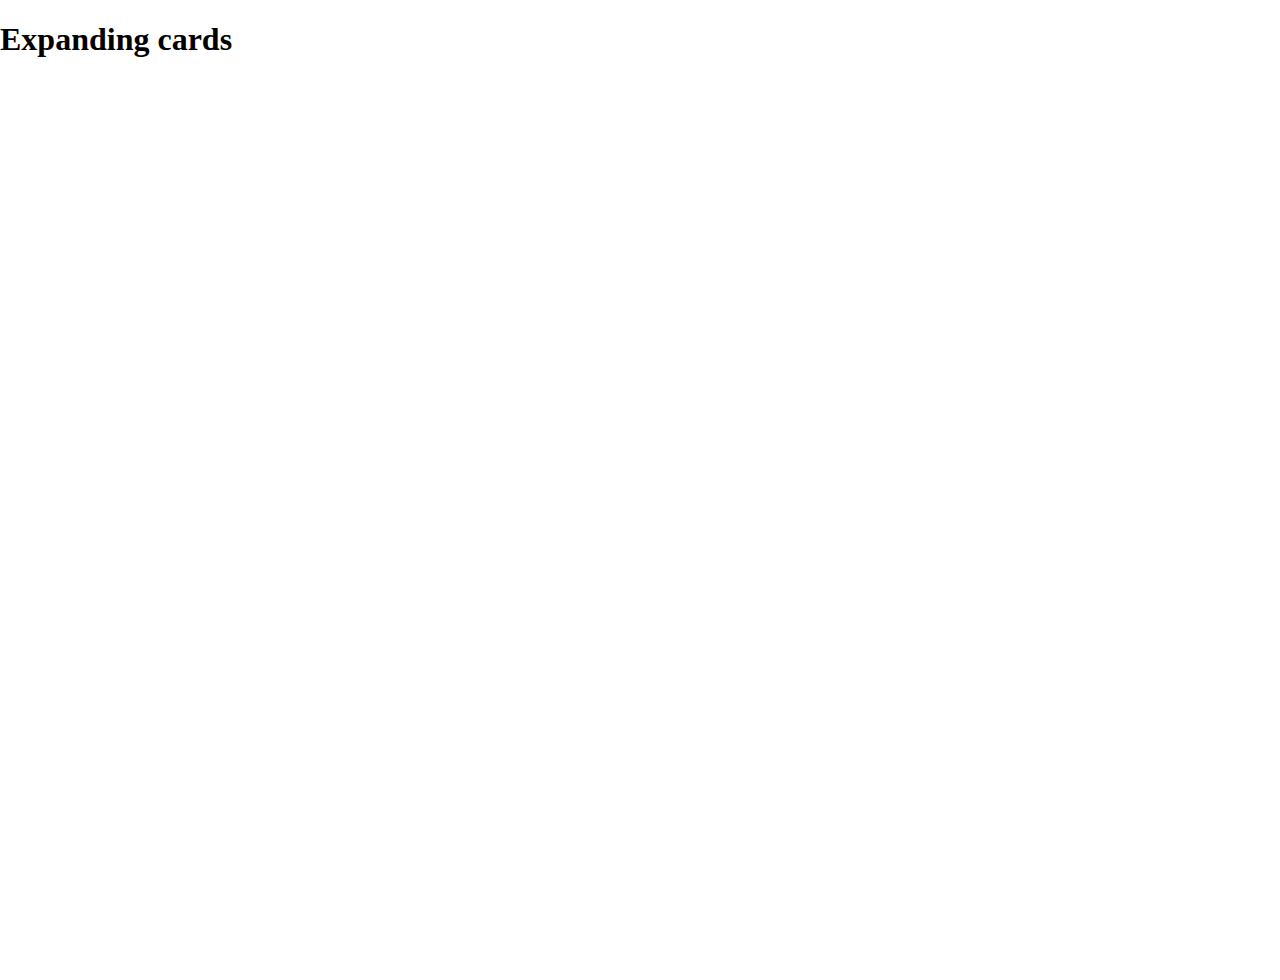
==== 1. Expanding Cards/index.html @ d82423fc "Day 1 - Expanding cards" ====
<!DOCTYPE html>
<html lang="en">
  <head>
    <meta charset="UTF-8" />
    <meta http-equiv="X-UA-Compatible" content="IE=edge" />
    <meta name="viewport" content="width=device-width, initial-scale=1.0" />
    <title>Expanding cards</title>
  </head>
  <style>
    body {
      margin: 0;
      width: 100%;
      height: 100vh;
    }
    .card-wrapper {
      padding: 0 50px;
      display: flex;
      height: 100%;
    }
    .card {
      display: grid;
      align-self: center;
      height: 70vh;
      width: 100px;
      margin: 1rem;

      border-radius: 3rem;

      background-position: center;
      background-repeat: no-repeat;
      background-size: cover;
      transition: all 0.5s ease-in-out;
    }

    .card:hover {
      cursor: pointer;
    }

    .card.active {
      width: 70%;
    }

    span {
      display: none;
      color: white;
      margin: 15px;
      align-self: end;
    }

    .card-1 {
      background-image: url(https://images.unsplash.com/photo-1670272504528-790c24957dda?ixlib=rb-4.0.3&ixid=MnwxMjA3fDF8MHxlZGl0b3JpYWwtZmVlZHwxfHx8ZW58MHx8fHw%3D&auto=format&fit=crop&w=500&q=60);
    }
    .card-2 {
      background-image: url(https://images.unsplash.com/photo-1661956602868-6ae368943878?ixlib=rb-4.0.3&ixid=MnwxMjA3fDF8MHxlZGl0b3JpYWwtZmVlZHw2fHx8ZW58MHx8fHw%3D&auto=format&fit=crop&w=500&q=60);
    }
    .card-3 {
      background-image: url(https://images.unsplash.com/photo-1677962555253-0565bb18722c?ixlib=rb-4.0.3&ixid=MnwxMjA3fDB8MHxlZGl0b3JpYWwtZmVlZHw1fHx8ZW58MHx8fHw%3D&auto=format&fit=crop&w=500&q=60);
    }
    .card-4 {
      background-image: url(https://images.unsplash.com/photo-1678047441857-15edea529311?ixlib=rb-4.0.3&ixid=MnwxMjA3fDB8MHxlZGl0b3JpYWwtZmVlZHw5fHx8ZW58MHx8fHw%3D&auto=format&fit=crop&w=500&q=60);
    }
    .card-5 {
      background-image: url(https://images.unsplash.com/photo-1674574124349-0928f4b2bce3?ixlib=rb-4.0.3&ixid=MnwxMjA3fDF8MHxlZGl0b3JpYWwtZmVlZHwxMXx8fGVufDB8fHx8&auto=format&fit=crop&w=500&q=60);
    }
  </style>
  <body>
    <h1>Expanding cards</h1>
    <div class="card-wrapper">
      <div id="card" class="card card-1 active">
        <span>Chilling with friends</span>
      </div>
      <div class="card card-2"><span>Coffe works</span></div>
      <div class="card card-3"><span>Surfs up</span></div>
      <div class="card card-4"><span>Icy snow</span></div>
      <div class="card card-5"><span>Active lives</span></div>
    </div>
  </body>
  <script>
    document.getElementsByClassName("card-1")[0].firstChild.style = "display: inline";
console.log(document.getElementsByClassName("card-1")[0].firstChild.style);
    let cards = document.querySelectorAll(".card");

    cards.forEach((card) => {
      card.addEventListener("click", function () {
        /* Remove active class from current wide card */
        let actives = document.getElementsByClassName("active");

        actives[0].firstChild.style = "display: none;";
        actives[0].classList.remove("active");

        /* Add active class to clicked card */
        card.classList.add("active");
        setTimeout(() => {
          card.firstChild.style = "display: inline;";
        }, 600);
      });
    });
  </script>
</html>
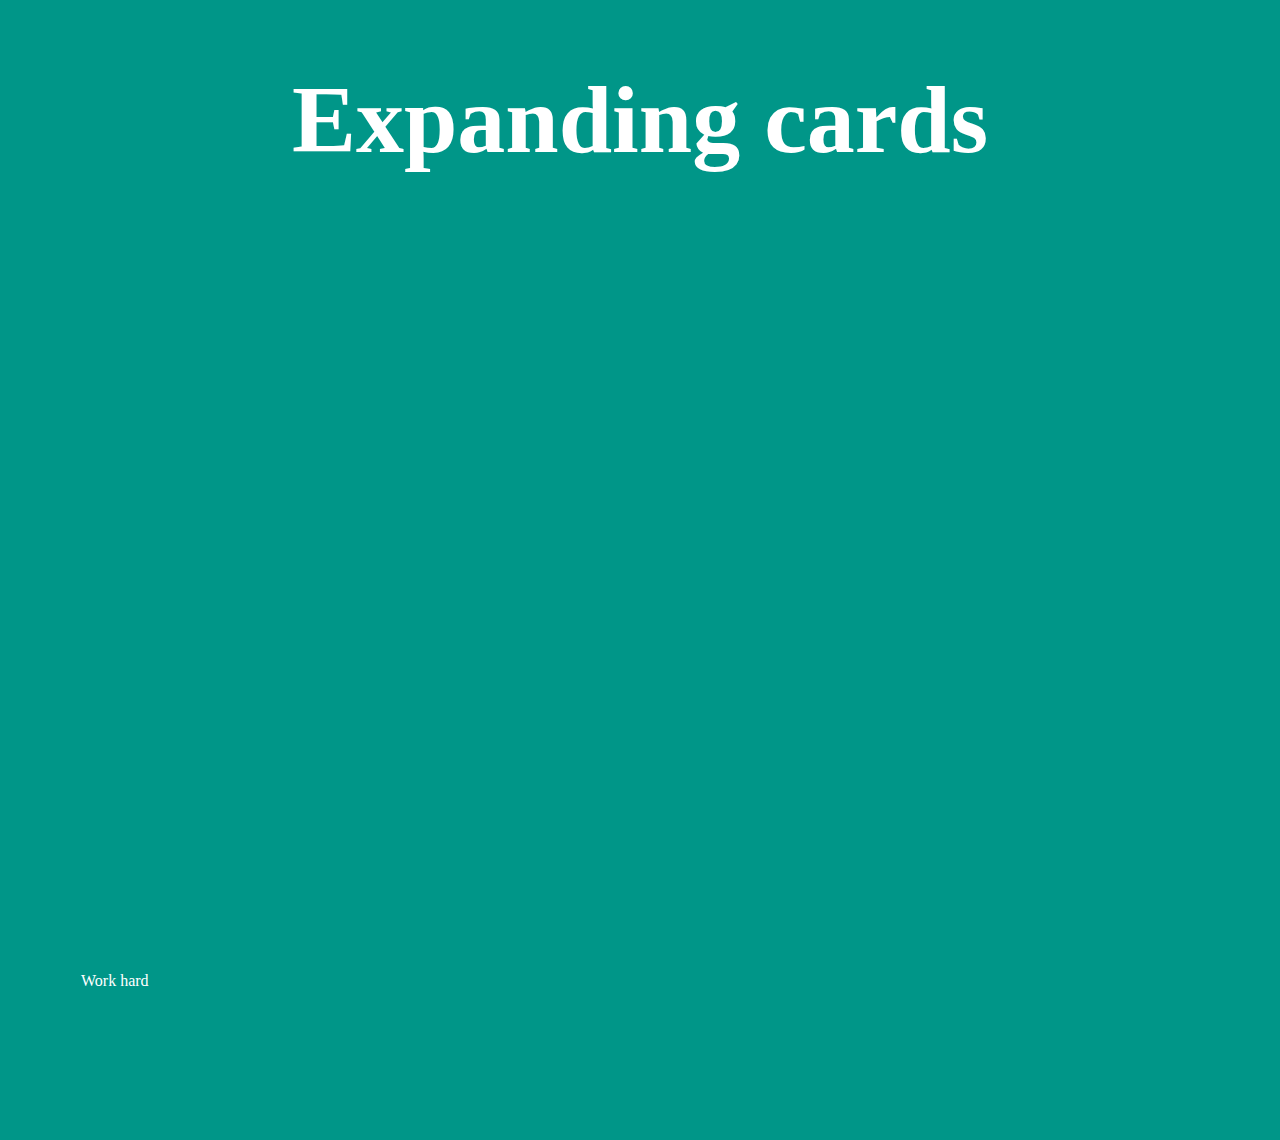
==== commit 48d6e38d: "Cleaned up card transitioning code" ====
--- a/1. Expanding Cards/index.html
+++ b/1. Expanding Cards/index.html
@@ -11,6 +11,13 @@
       margin: 0;
       width: 100%;
       height: 100vh;
+      background-color: #009688;
+      color: white;
+    }
+    .heading {
+      display: grid;
+      justify-content: center;
+      font-size: xxx-large;
     }
     .card-wrapper {
       padding: 0 50px;
@@ -41,57 +48,68 @@
     }
 
     span {
-      display: none;
-      color: white;
+      visibility: hidden;
       margin: 15px;
       align-self: end;
     }
 
+    .display-span {
+      visibility: visible;
+    }
+
     .card-1 {
-      background-image: url(https://images.unsplash.com/photo-1670272504528-790c24957dda?ixlib=rb-4.0.3&ixid=MnwxMjA3fDF8MHxlZGl0b3JpYWwtZmVlZHwxfHx8ZW58MHx8fHw%3D&auto=format&fit=crop&w=500&q=60);
+      background-image: url(https://images.unsplash.com/photo-1678109480818-5c6f124d296f?ixlib=rb-4.0.3&ixid=MnwxMjA3fDB8MHxwaG90by1wYWdlfHx8fGVufDB8fHx8&auto=format&fit=crop&w=1170&q=80);
     }
     .card-2 {
-      background-image: url(https://images.unsplash.com/photo-1661956602868-6ae368943878?ixlib=rb-4.0.3&ixid=MnwxMjA3fDF8MHxlZGl0b3JpYWwtZmVlZHw2fHx8ZW58MHx8fHw%3D&auto=format&fit=crop&w=500&q=60);
+      background-image: url(https://images.unsplash.com/photo-1629021637790-4ce4b8608d78?ixlib=rb-4.0.3&ixid=MnwxMjA3fDB8MHxwaG90by1wYWdlfHx8fGVufDB8fHx8&auto=format&fit=crop&w=1176&q=80);
     }
     .card-3 {
-      background-image: url(https://images.unsplash.com/photo-1677962555253-0565bb18722c?ixlib=rb-4.0.3&ixid=MnwxMjA3fDB8MHxlZGl0b3JpYWwtZmVlZHw1fHx8ZW58MHx8fHw%3D&auto=format&fit=crop&w=500&q=60);
+      background-image: url(https://images.unsplash.com/photo-1678034845441-2c1d777a14f0?ixlib=rb-4.0.3&ixid=MnwxMjA3fDB8MHxwaG90by1wYWdlfHx8fGVufDB8fHx8&auto=format&fit=crop&w=1112&q=80);
     }
     .card-4 {
-      background-image: url(https://images.unsplash.com/photo-1678047441857-15edea529311?ixlib=rb-4.0.3&ixid=MnwxMjA3fDB8MHxlZGl0b3JpYWwtZmVlZHw5fHx8ZW58MHx8fHw%3D&auto=format&fit=crop&w=500&q=60);
+      background-image: url(https://images.unsplash.com/photo-1592859372969-7ce244fb6582?ixlib=rb-4.0.3&ixid=MnwxMjA3fDB8MHxwaG90by1wYWdlfHx8fGVufDB8fHx8&auto=format&fit=crop&w=1470&q=80);
     }
     .card-5 {
-      background-image: url(https://images.unsplash.com/photo-1674574124349-0928f4b2bce3?ixlib=rb-4.0.3&ixid=MnwxMjA3fDF8MHxlZGl0b3JpYWwtZmVlZHwxMXx8fGVufDB8fHx8&auto=format&fit=crop&w=500&q=60);
+      background-image: url(https://images.unsplash.com/photo-1669884100358-0950856fca7b?ixlib=rb-4.0.3&ixid=MnwxMjA3fDB8MHxwaG90by1wYWdlfHx8fGVufDB8fHx8&auto=format&fit=crop&w=1470&q=80);
     }
   </style>
   <body>
-    <h1>Expanding cards</h1>
+    <div class="heading">
+      <h1>Expanding cards</h1>
+    </div>
+
     <div class="card-wrapper">
-      <div id="card" class="card card-1 active">
-        <span>Chilling with friends</span>
+      <div class="card card-1 active">
+        <span class="display-span">Work hard</span>
       </div>
-      <div class="card card-2"><span>Coffe works</span></div>
-      <div class="card card-3"><span>Surfs up</span></div>
-      <div class="card card-4"><span>Icy snow</span></div>
-      <div class="card card-5"><span>Active lives</span></div>
+      <div class="card card-2"><span>Take me to china</span></div>
+      <div class="card card-3"><span>Mind block</span></div>
+      <div class="card card-4">
+        <span>Abstract cause normal is overated</span>
+      </div>
+      <div class="card card-5"><span>Night lives</span></div>
     </div>
   </body>
   <script>
-    document.getElementsByClassName("card-1")[0].firstChild.style = "display: inline";
-console.log(document.getElementsByClassName("card-1")[0].firstChild.style);
     let cards = document.querySelectorAll(".card");
 
     cards.forEach((card) => {
-      card.addEventListener("click", function () {
+      card.addEventListener("click", function (e) {
+        /* return oif clicked element is already acticve*/
+        if (e.target.classList.contains("active")) {
+          return;
+        }
         /* Remove active class from current wide card */
         let actives = document.getElementsByClassName("active");
 
-        actives[0].firstChild.style = "display: none;";
+        actives[0].firstElementChild.classList.remove("display-span");
         actives[0].classList.remove("active");
 
         /* Add active class to clicked card */
-        card.classList.add("active");
+        e.target.classList.add("active");
+
         setTimeout(() => {
-          card.firstChild.style = "display: inline;";
+          card.firstElementChild.classList.add("display-span");
         }, 600);
       });
     });
